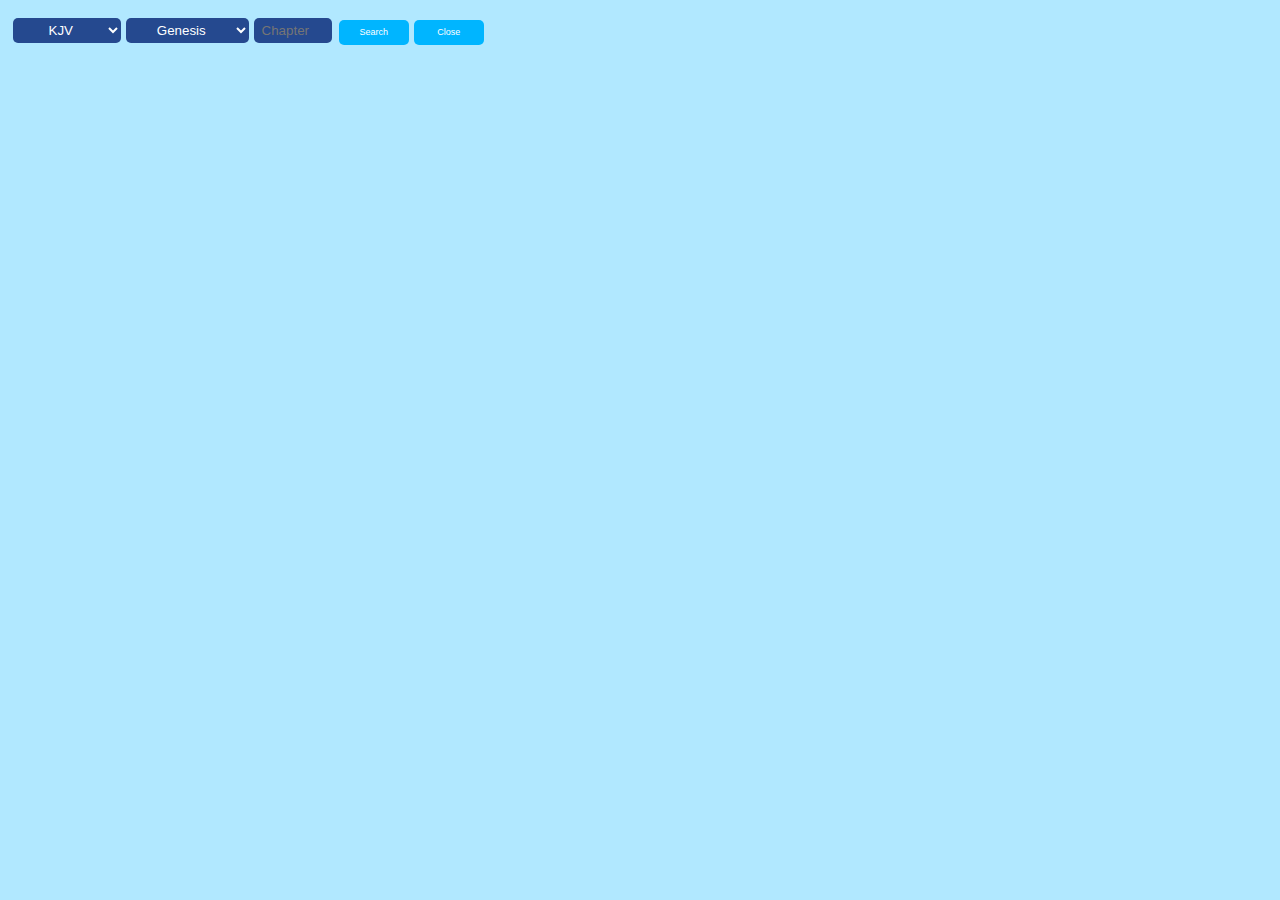
==== index.html @ 9ee1e081 "Add files via upload" ====
<!DOCTYPE html>
<html lang="en">
<head>
    <meta charset="UTF-8">
    <title>Control Panel</title>
    <meta name="viewport" content="width=device-width">
	<link rel="stylesheet" href="css/style.css" type="text/css">
</head>
<body class="cpanel">
	<div id="bible-content">
		<div class="script">									
			<div class="bible-version">
				<select id="bible-version-select">
					<option value="KJV">KJV</option>
					<option value="RSV">RSV</option>
					<option value="ASV">ASV</option>
					<option value="TYNDALE">TYNDALE</option>
					<option value="JUBL2000">JUBILEE 2000</option>
					<option value="DARBY">DARBY</option>
					<option value="WYCLIFFE">WYCLIFFE</option>
				</select>
			</div>									
			<div class="bible-book">
				<select id="bible-book-select">
					<option value="0">Genesis</option>
					<option value="1">Exodus</option>
					<option value="2">Leviticus</option>
					<option value="3">Numbers</option>
					<option value="4">Deuteronomy</option>
					<option value="5">Joshua</option>
					<option value="6">Judges</option>
					<option value="7">Ruth</option>
					<option value="8">1 Samuel</option>
					<option value="9">2 Samuel</option>
					<option value="10">1 Kings</option>
					<option value="11">2 Kings</option>
					<option value="12">1 Chronicles</option>
					<option value="13">2 Chronicles</option>
					<option value="14">Ezra</option>
					<option value="15">Nehemiah</option>
					<option value="16">Esther</option>
					<option value="17">Job</option>
					<option value="18">Psalm</option>
					<option value="19">Proverbs</option>
					<option value="20">Ecclesiastes</option>
					<option value="21">Song of Solomon</option>
					<option value="22">Isaiah</option>
					<option value="23">Jeremiah</option>
					<option value="24">Lamentations</option>
					<option value="25">Ezekiel</option>
					<option value="26">Daniel</option>
					<option value="27">Hosea</option>
					<option value="28">Joel</option>
					<option value="29">Amos</option>
					<option value="30">Obadiah</option>
					<option value="31">Jonah</option>
					<option value="32">Micah</option>
					<option value="33">Nahum</option>
					<option value="34">Habakkuk</option>
					<option value="35">Zephaniah</option>
					<option value="36">Haggai</option>
					<option value="36">Zechariah</option>
					<option value="38">Malachi</option>
					<option value="39">Matthew</option>
					<option value="40">Mark</option>
					<option value="41">Luke</option>
					<option value="42">John</option>
					<option value="43">Acts</option>
					<option value="44">Romans</option>
					<option value="45">1 Corinthians</option>
					<option value="46">2 Corinthians</option>
					<option value="47">Galatians</option>
					<option value="48">Ephesians</option>
					<option value="49">Philippians</option>
					<option value="50">Colossians</option>
					<option value="51">1 Thessalonians</option>
					<option value="52">2 Thessalonians</option>
					<option value="53">1 Timothy</option>
					<option value="54">2 Timothy</option>
					<option value="55">Titus</option>
					<option value="56">Philemon</option>
					<option value="57">Hebrews</option>
					<option value="58">James</option>
					<option value="59">1 Peter</option>
					<option value="60">2 Peter</option>
					<option value="61">1 John</option>
					<option value="62">2 John</option>
					<option value="63">3 John</option>
					<option value="64">Jude</option>
					<option value="65">Revelation</option>
				</select>
			</div>
			<div class="chapter-number">
				<input id="bible-chapter" name="chapter" min="1" type="number" placeholder="Chapter">
			</div>
			<div class="bible-search">
				<button onclick="searchBible()">Search</button>
			</div>
			<div class="bible-search">
				<button onclick="closeBible()">Close</button>
			</div>
		</div>
		<div class="verses">
			<ul id="verses-slots"></ul>
		</div>
	</div>
	
	<script type="text/javascript">
		
		function searchBible() {
			const version = document.getElementById('bible-version-select').value;
			let url = 'bibles/' + version + '.xml';
            fetch(url)
            .then(response=>response.text())
            .then(data=>{
                let parser = new DOMParser();
                let xml = parser.parseFromString(data, "application/xml");
				buildText(xml);
			});
		}
        
        function buildText(x){
			const book = document.getElementById('bible-book-select').value;
			const chapter = document.getElementById('bible-chapter').value - 1;
            let list = document.getElementById('verses-slots');
			let books = x.getElementsByTagName('BIBLEBOOK')[book];
			let chapters = books.getElementsByTagName('CHAPTER')[chapter];
			let verses = chapters.getElementsByTagName('VERS');
			list.innerHTML = "";
            for(let i=0; i<verses.length; i++){
                let li = document.createElement('li');
                let versetext = verses[i].firstChild.nodeValue;
                let verseNumber = verses[i].getAttribute('vnumber');
				li.id = `bible-slot-${verseNumber}`;
                li.textContent = `${verseNumber} - ${versetext}`;
				li.innerHTML = '<button onclick="send()"><div class="verse-number" id="verseNumber">' + verseNumber + '</div></button><div class="verse-text" id="verseText">' + versetext + '</div>';
                list.appendChild(li);
            }
        }
		

		
		function send() {
			const setActive = as => {
			[...as.parentElement.children].forEach(sib => sib.classList.remove('active-verse'))
			as.classList.add('active-verse')
			const bc = new BroadcastChannel('bible_channel');
			
			const verse_Text = document.querySelector('.active-verse > #verseText').innerHTML;
			const verse_Number = document.querySelector('.active-verse > button > #verseNumber').innerHTML;
			const inputChapter = document.getElementById('bible-chapter').value;
			const inputbook = document.getElementById('bible-book-select').getElementsByTagName("option")[document.getElementById('bible-book-select').selectedIndex].innerHTML;
			const version = document.getElementById('bible-version-select').value;

			bc.postMessage({
				bibleversion: version,
				biblebook: inputbook,
				biblechapter: inputChapter,
				bibleverse: verse_Number,
				bibletext: verse_Text,
				Switch: "show",
			});
			
			}
			let verselists = [...document.body.querySelectorAll('#verses-slots > li')]
			verselists.forEach(as => as.addEventListener('click', e => setActive(as))) 
		}
		
		function closeBible() {
			const bc = new BroadcastChannel('bible_channel');

			bc.postMessage({
				Switch: "hide",
			});
		}

	</script>
</body>
</html>
---- css/style.css ----
:root {
  --white: #fff;
  --button-color: #00b5ff;
  --background: #b1e8ff;
  --blue: rgba(3, 32, 115, 0.8);
}

* {
	margin: 0px;
	padding: 0px;
	box-sizing: border-box;
	color: var(--white);
}

ul {
	list-style: none;
}

button {
	background: var(--button-color);
    border-radius: 5px;
	width: 25px;
	height: 25px;
	font-size: 9px;
	text-align: center;
	overflow: hidden;
	border: none;
	margin: 2px;
	cursor: pointer;
}

.verse-text {
	display: none;
}

#verses-slots {
	display: flex;
	flex-wrap: wrap;
}

.cpanel {
	background: var(--background);
	width: 100vw;
	height: 100vh;
}

#bible-content {
	background: var(--background);
	padding: .8rem;
}

.script {
	display: flex;
	flex-wrap: wrap;
}

.chapter-number {
	width: 78px;
	height: 25px;
	margin: 5px 5px 5px 0px;
}

input {
	width: 100%;
	height: 100%;
	text-align: center;
	background: var(--blue);
	border: none;
	border-radius: 5px;
}

.bible-book, .bible-version {
	height: 25px;
	margin: 5px 5px 5px 0px;
}

.version {
	font-size: 10px;
	font-style: italic;
	text-align: right;
	padding-top: 7px;
}

.info {
	position: absolute;
	border: 2px solid rgb(3, 32, 115);
	width: fit-content;
	background: #00b5ff;
	padding: 5px 25px 5px 25px;
	font-size: 14px;
	font-weight: bold;
	margin-left: 32px;
	text-align: center;
	border-radius: 10px;
	top: -13px;
	
}

select {
	width: 100%;
	height: 100%;
	text-align: center;
	background: var(--blue);
	border: none;
	border-radius: 5px;
}

.bible-search {
	width: 70px;
	height: 25px;
	margin: 5px 5px 5px 0px;
}

.bible-search button {
	width: 100%;
	height: 100%;
}

.display-source {
	position: absolute;
	width: 100%;
	height: 100%;
	overflow: hidden;
	background: transparent;
}

.scripture-content {
	position: absolute;
	bottom: 20px;
	width: calc(96% - 4%);
	padding: 16px 20px 10px 10px;
	background: rgba(3, 32, 115, 0.8);
	font-size: 16pt;
	line-height: 1;
	left: 4%;
	text-align: center;
	hyphens: auto;
	transition: all 3s ease-out;
	border-radius: 20px;
	border: 4px solid #00b5ff;
	opacity: .8;
}

img {
	width: 100%;
	height: 100%;
}

.image {
	position: absolute;
	height: 92px;
	width: 92px;
	left: 93%;
	bottom: -20px; 
	opacity: .65;
}

@media screen and (max-width: 425px) {
	.image {
		height: 52px;
		width: 52px;
		left: 87%;
		bottom: -20px; 
	}
}

@media screen and (min-width: 425px) {
	.image {
		height: 52px;
		width: 52px;
		left: 87%;
		bottom: -20px; 
	}
}

@media screen and (min-width: 768px) {
	.image {
		height: 72px;
		width: 72px;
		left: 94%;
		bottom: -27px; 
	}
}

@media screen and (min-width: 1024px) {
	.image {
		height: 72px;
		width: 72px;
		left: 94%;
		bottom: -30px; 
	}
}

@media screen and (min-width: 1440px) {
	.image {
		height: 72px;
		width: 72px;
		left: 95.5%;
		bottom: -32px; 
	}
}

@media screen and (min-width: 2560px) {
	.image {
		height: 72px;
		width: 72px;
		left: 98%;
		bottom: -32px; 
	}
}

.hide {
	visibility: hidden;
    opacity: 0;
    transition: visibility 2s linear 2s, opacity 2s linear; 
}

.show {
	display: block;
	animation: tracking-in-expand-fwd 2s ease-in-out; 
}

@-webkit-keyframes tracking-in-expand-fwd {
  0% {
    letter-spacing: -0.5em;
    -webkit-transform: translateZ(-700px);
            transform: translateZ(-700px);
    opacity: 0;
  }
  40% {
    opacity: 0.6;
  }
  100% {
    -webkit-transform: translateZ(0);
            transform: translateZ(0);
    opacity: 1;
  }
}

@keyframes tracking-in-expand-fwd {
  0% {
    letter-spacing: -0.5em;
    -webkit-transform: translateZ(-700px);
            transform: translateZ(-700px);
    opacity: 0;
  }
  40% {
    opacity: 0.6;
  }
  100% {
    -webkit-transform: translateZ(0);
            transform: translateZ(0);
    opacity: 1;
  }
}
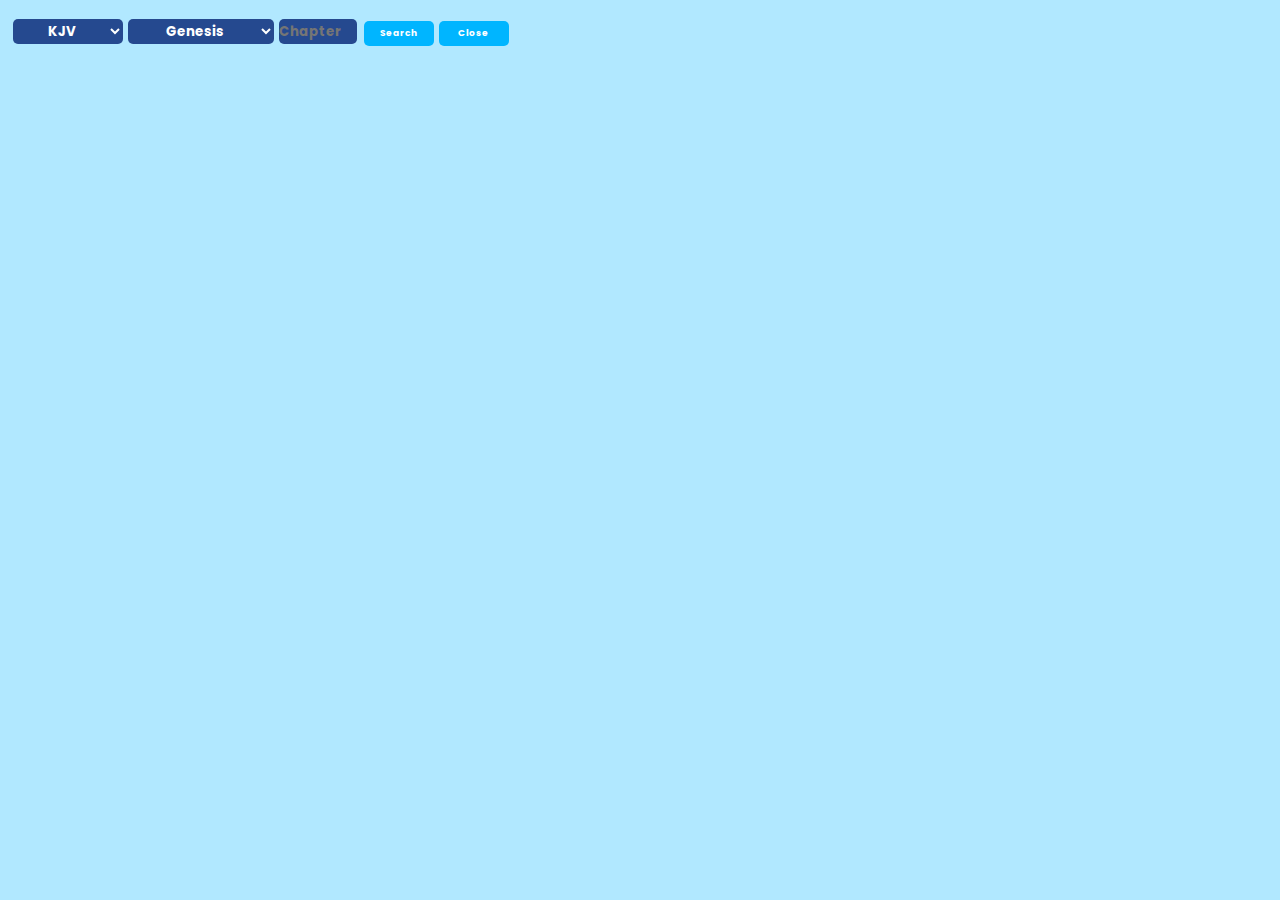
==== commit bf85c967: "Update index.html" ====
--- a/index.html
+++ b/index.html
@@ -5,6 +5,10 @@
     <title>Control Panel</title>
     <meta name="viewport" content="width=device-width">
 	<link rel="stylesheet" href="css/style.css" type="text/css">
+	<link rel="preconnect" href="https://fonts.googleapis.com">
+<link rel="preconnect" href="https://fonts.googleapis.com">
+<link rel="preconnect" href="https://fonts.gstatic.com" crossorigin>
+<link href="https://fonts.googleapis.com/css2?family=Poppins:ital,wght@0,100;0,200;0,300;0,400;0,500;0,600;0,700;0,800;0,900;1,100;1,200;1,300;1,400;1,500;1,600;1,700;1,800;1,900&family=Roboto:ital,wght@0,100;0,300;0,400;0,500;0,700;0,900;1,100;1,300;1,400;1,500;1,700;1,900&display=swap" rel="stylesheet">
 </head>
 <body class="cpanel">
 	<div id="bible-content">
@@ -176,4 +180,4 @@
 
 	</script>
 </body>
-</html>+</html>
--- a/css/style.css
+++ b/css/style.css
@@ -1,3 +1,6 @@
+@import url('https://fonts.googleapis.com/css2?family=Roboto:ital,wght@0,100;0,300;0,400;0,500;0,700;0,900;1,100;1,300;1,400;1,500;1,700;1,900&display=swap');
+@import url('https://fonts.googleapis.com/css2?family=Poppins:ital,wght@0,100;0,200;0,300;0,400;0,500;0,600;0,700;0,800;0,900;1,100;1,200;1,300;1,400;1,500;1,600;1,700;1,800;1,900&display=swap');
+
 :root {
   --white: #fff;
   --button-color: #00b5ff;
@@ -10,6 +13,8 @@
 	padding: 0px;
 	box-sizing: border-box;
 	color: var(--white);
+	font-family: 'Poppins', sans-serif;
+	font-weight: 700;
 }
 
 ul {
@@ -18,7 +23,7 @@
 
 button {
 	background: var(--button-color);
-    border-radius: 5px;
+    	border-radius: 5px;
 	width: 25px;
 	height: 25px;
 	font-size: 9px;
@@ -33,9 +38,19 @@
 	display: none;
 }
 
+li:hover .verse-text {
+	display: block;
+	position: absolute;
+	background: var(--blue);
+	padding: 5px;
+	border-radius: 5px;
+	margin-right: 5px;
+}
+
 #verses-slots {
 	display: flex;
 	flex-wrap: wrap;
+	max-width: 90vw;
 }
 
 .cpanel {
@@ -87,13 +102,12 @@
 	width: fit-content;
 	background: #00b5ff;
 	padding: 5px 25px 5px 25px;
-	font-size: 14px;
+	font-size: 28px;
 	font-weight: bold;
 	margin-left: 32px;
 	text-align: center;
 	border-radius: 10px;
-	top: -13px;
-	
+	top: -22px;
 }
 
 select {
@@ -103,6 +117,10 @@
 	background: var(--blue);
 	border: none;
 	border-radius: 5px;
+}
+
+#scripture-info {
+	font-size: 28px;
 }
 
 .bible-search {
@@ -126,11 +144,11 @@
 
 .scripture-content {
 	position: absolute;
-	bottom: 20px;
+	bottom: 24px;
 	width: calc(96% - 4%);
-	padding: 16px 20px 10px 10px;
+	padding: 20px 20px 10px 10px;
 	background: rgba(3, 32, 115, 0.8);
-	font-size: 16pt;
+	font-size: 28pt;
 	line-height: 1;
 	left: 4%;
 	text-align: center;
@@ -138,7 +156,6 @@
 	transition: all 3s ease-out;
 	border-radius: 20px;
 	border: 4px solid #00b5ff;
-	opacity: .8;
 }
 
 img {
@@ -212,7 +229,9 @@
 .hide {
 	visibility: hidden;
     opacity: 0;
-    transition: visibility 2s linear 2s, opacity 2s linear; 
+    /*transition: visibility 2s linear 2s, opacity 2s linear; */
+	/*animation: tracking-out-contract 3s ease-in-out;*/
+	animation: tracking-out-contract-bck-bottom 3s ease-in-out;
 }
 
 .show {
@@ -254,4 +273,64 @@
   }
 }
 
-
+@-webkit-keyframes tracking-out-contract {
+  0% {
+    opacity: 1;
+  }
+  50% {
+    opacity: 1;
+  }
+  100% {
+    letter-spacing: -0.5em;
+    opacity: 0;
+  }
+}
+@keyframes tracking-out-contract {
+  0% {
+    opacity: 1;
+  }
+  50% {
+    opacity: 1;
+  }
+  100% {
+    letter-spacing: -0.5em;
+    opacity: 0;
+  }
+}
+
+@-webkit-keyframes tracking-out-contract-bck-bottom {
+  0% {
+    -webkit-transform: translateZ(0) translateY(0);
+            transform: translateZ(0) translateY(0);
+    opacity: 1;
+  }
+  60% {
+    opacity: 1;
+  }
+  100% {
+    letter-spacing: -0.5em;
+    -webkit-transform: translateZ(-500px) translateY(300px);
+            transform: translateZ(-500px) translateY(300px);
+    opacity: 0;
+  }
+}
+@keyframes tracking-out-contract-bck-bottom {
+  0% {
+    -webkit-transform: translateZ(0) translateY(0);
+            transform: translateZ(0) translateY(0);
+    opacity: 1;
+  }
+  60% {
+    opacity: 1;
+  }
+  100% {
+    letter-spacing: -0.5em;
+    -webkit-transform: translateZ(-500px) translateY(300px);
+            transform: translateZ(-500px) translateY(300px);
+    opacity: 0;
+  }
+}
+
+
+
+
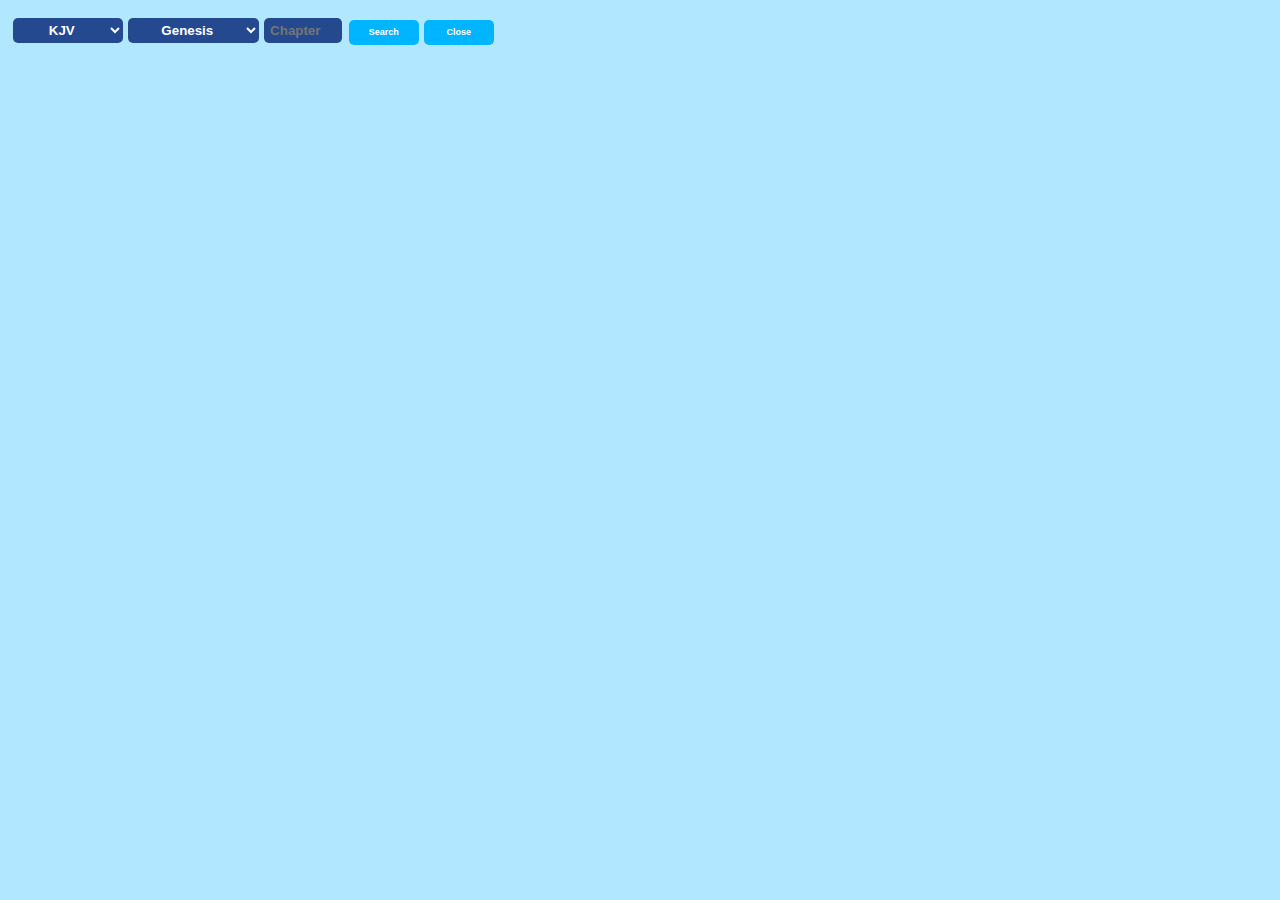
==== commit e6787d48: "Update index.html" ====
--- a/index.html
+++ b/index.html
@@ -5,7 +5,6 @@
     <title>Control Panel</title>
     <meta name="viewport" content="width=device-width">
 	<link rel="stylesheet" href="css/style.css" type="text/css">
-	<link rel="preconnect" href="https://fonts.googleapis.com">
 <link rel="preconnect" href="https://fonts.googleapis.com">
 <link rel="preconnect" href="https://fonts.gstatic.com" crossorigin>
 <link href="https://fonts.googleapis.com/css2?family=Poppins:ital,wght@0,100;0,200;0,300;0,400;0,500;0,600;0,700;0,800;0,900;1,100;1,200;1,300;1,400;1,500;1,600;1,700;1,800;1,900&family=Roboto:ital,wght@0,100;0,300;0,400;0,500;0,700;0,900;1,100;1,300;1,400;1,500;1,700;1,900&display=swap" rel="stylesheet">
--- a/css/style.css
+++ b/css/style.css
@@ -1,6 +1,3 @@
-@import url('https://fonts.googleapis.com/css2?family=Roboto:ital,wght@0,100;0,300;0,400;0,500;0,700;0,900;1,100;1,300;1,400;1,500;1,700;1,900&display=swap');
-@import url('https://fonts.googleapis.com/css2?family=Poppins:ital,wght@0,100;0,200;0,300;0,400;0,500;0,600;0,700;0,800;0,900;1,100;1,200;1,300;1,400;1,500;1,600;1,700;1,800;1,900&display=swap');
-
 :root {
   --white: #fff;
   --button-color: #00b5ff;
@@ -13,7 +10,6 @@
 	padding: 0px;
 	box-sizing: border-box;
 	color: var(--white);
-	font-family: 'Poppins', sans-serif;
 	font-weight: 700;
 }
 
@@ -144,6 +140,7 @@
 
 .scripture-content {
 	position: absolute;
+	font-family: 'Poppins', sans-serif;
 	bottom: 24px;
 	width: calc(96% - 4%);
 	padding: 20px 20px 10px 10px;
